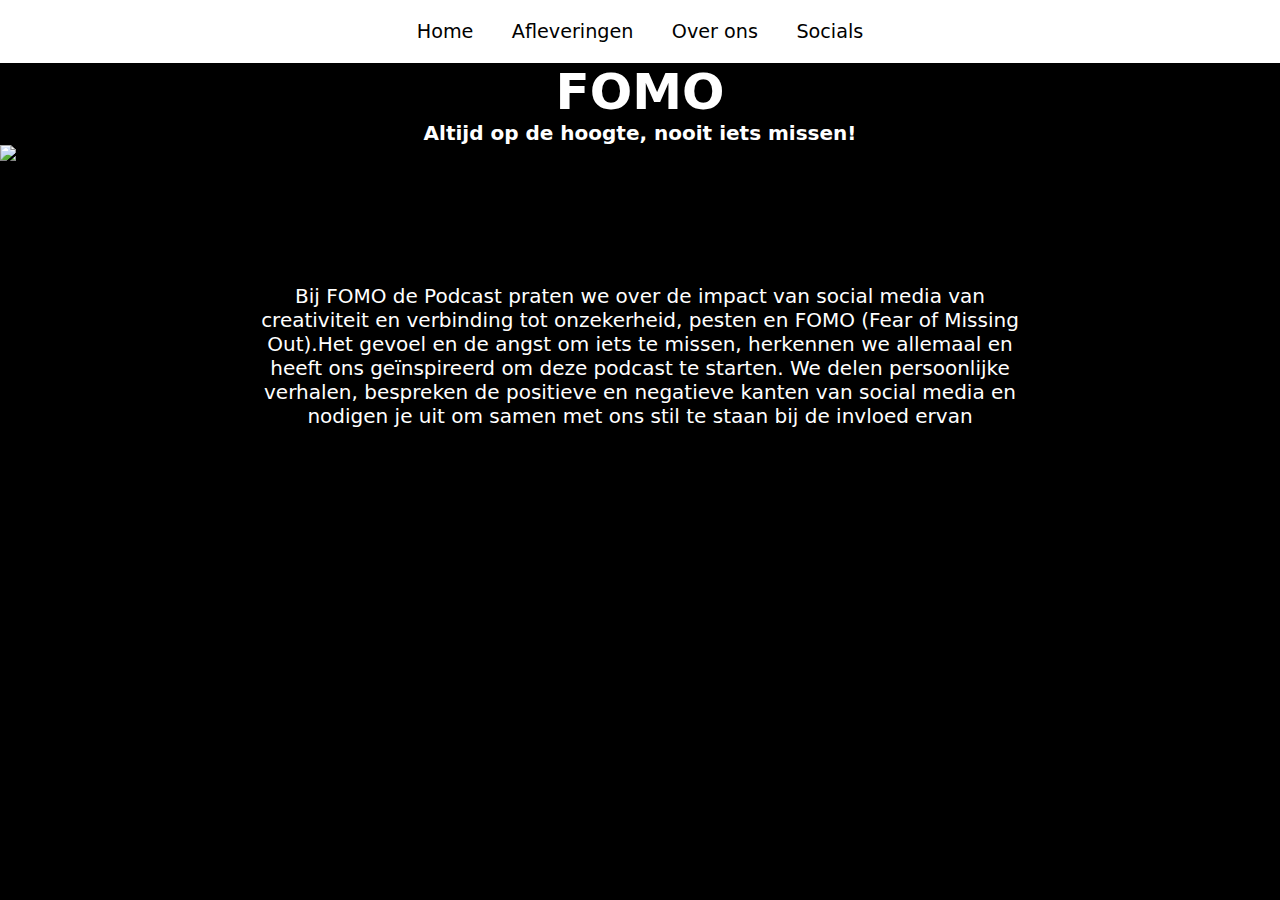
==== index.html @ 036d3f19 "Add files via upload" ====
<!DOCTYPE html>
<html lang="nl">
<head>
    <meta charset="UTF-8">
    <meta name="viewport" content="width=device-width, initial-scale=1.0">
    <link rel="stylesheet" href="css/styles.css">
    <title>FOMO</title>
</head>
<body>
    <header> 
        <nav> 
            <ul>
                <li><a href="index.html">Home</a></li>
                <li><a href="afleveringen.html">Afleveringen</a></li>
                <li><a href="overons.html">Over ons</a></li>
                <li><a href="contact.html">Socials</a></li>
            </ul>
        </nav>
    </header>
    <main>  
        <section> 
            <h1>FOMO</h1>
            <h2>Altijd op de hoogte, nooit iets missen!</h2>
            <img src="images/IMG_03381.png" alt="FOMO" class="fade-in">
            <p class="onder-elkaar">Bij FOMO de Podcast praten we over de impact van social media van creativiteit en verbinding tot onzekerheid, pesten en FOMO (Fear of Missing Out).Het gevoel en de angst om iets te missen, herkennen we allemaal en heeft ons geïnspireerd om deze podcast te starten. We delen persoonlijke verhalen, bespreken de positieve en negatieve kanten van social media en nodigen je uit om samen met ons stil te staan bij de invloed ervan</p>
        </section>
    </main>
    <footer>
    </footer>
</body>
</html>
---- css/styles.css ----
@import url('https://fonts.googleapis.com/css2?family=Host+Grotesk:ital,wght@0,300..800;1,300..800&family=Roboto:ital,wght@0,100;0,300;0,400;0,500;0,700;0,900;1,100;1,300;1,400;1,500;1,700;1,900&display=swap');

/*cssreset*/
* {
    margin: 0;
    padding: 0;
    box-sizing: border-box;
}

nav{
    width: 2000px;
    background-color: rgb(255, 255, 255);
}

nav ul {
    border: 1px solid rgb(255, 255, 255);
    background-color: rgb(255, 255, 255);
    color: rgb(0, 0, 0);
    display: flex; 
    list-style: none;
    align-items: center;
    justify-content: center;
}

nav a {
    background-color: rgb(255, 255, 255);
    text-decoration: none;
    color: rgb(255, 255, 255);
    padding: 1em;
}

nav a:hover {
    background-color: rgb(255, 255, 255);
}

body {
    background-color: black;
    font-family: system-ui, -apple-system, BlinkMacSystemFont, 'Segoe UI', Roboto, Oxygen, Ubuntu, Cantarell, 'Open Sans', 'Helvetica Neue', sans-serif;   
}

header {
    background-color: rgb(255, 255, 255);
    font-size: larger;
    display: flex;
    justify-content:center;
}

footer {
    background-color: rgb(255, 255, 255);
    justify-content: flex-end;
    font-family: system-ui, -apple-system, BlinkMacSystemFont, 'Segoe UI', Roboto, Oxygen, Ubuntu, Cantarell, 'Open Sans', 'Helvetica Neue', sans-serif;
}

footer ul {
    background-color: rgb(255, 255, 255);
    justify-content: center;
    align-items: center;
    display: flex;
    flex-wrap: wrap;
    flex-direction: column-reverse;
}

footer h3{
    font-size: 20px ;
}

.hero {
    color: rgb(0, 0, 0);
}

h1 {
    color: rgb(255, 255, 255);
    text-align: center;
    font-size: 50px;
} 

h2 {
    text-align: center;
    font-size: 20px;
    flex-wrap: wrap;
    margin: auto;
    justify-content: center;
    color: rgb(255, 255, 255);
}

h3 { 
    text-align: center;
    justify-content:flex-end;
    padding-top: 40px;
    transform: translateY(30px);
    font-size: 25px;
    color: rgb(255, 255, 255);
}

h4 {
    text-align: center;
    justify-content: center;
    align-items: center;
    padding-top: 40px;
    transform: translateY(30px);
    color: rgb(255, 255, 255);
}

p {
    text-align: center; 
    margin: 0 auto; 
    color: rgb(255, 255, 255);
 }

 a {
    display: inline-block;
    transition: transform 0.5s ease;
} 

a:link {
    color: rgb(0, 0, 0);
}

a:visited {
    color: rgb(0, 0, 0);
}

a:focus {
    color: rgb(0, 0, 0);
    transition:all 0.5s ease 0.2s;
}

a:hover {
    color: rgb(255, 255, 255);
}

a:active {
    color: rgb(0, 0, 0);
}

img {
    justify-content: center;
}

.onder-elkaar {
    display: block;
    text-align: center;
    margin: 5em auto;
    padding: 1em; width: 65%; 
    justify-content: center;
    align-items: center;
    font-size: 20px;
}

@keyframes fadeIn {
    from { 
       opacity: 0; 
    }
    to   { 
      opacity: 1; 
    }    
}

.fade-in {
    animation: fadeIn 2s;
}
  
article {
    background-color: rgb(0, 0, 0);
    display: flex;
    width: 80%;
    margin: 10px auto;
    text-align: center;
}

article img {
    width: 20%;
}

@keyframes slide-in {
    0% {
      transform: translateX(500%);
    }
    100% {
      transform: translateX(10%);
    }
  }

.slide-in {
    animation: slide-in 1s;
}

.fomo {
    width: 10%;
    display: flex;
}

.naz  {
    width: 10%;
    display: flex;
}

.quint {
    width: 10%;
    display: flex;
}

.jasmijn {
    width: 10%;
    display: flex;
}

.tiktok {
    width: 10%;
    display: flex;
}

.instagram {
    width: 10%;
    display: flex;
}

.snapchat {
    width: 10%;
    display: flex;
}

.facebook {
    width: 10%;
    display: flex;
}

.xtwitter {
    width: 10%;
    display: flex;
}
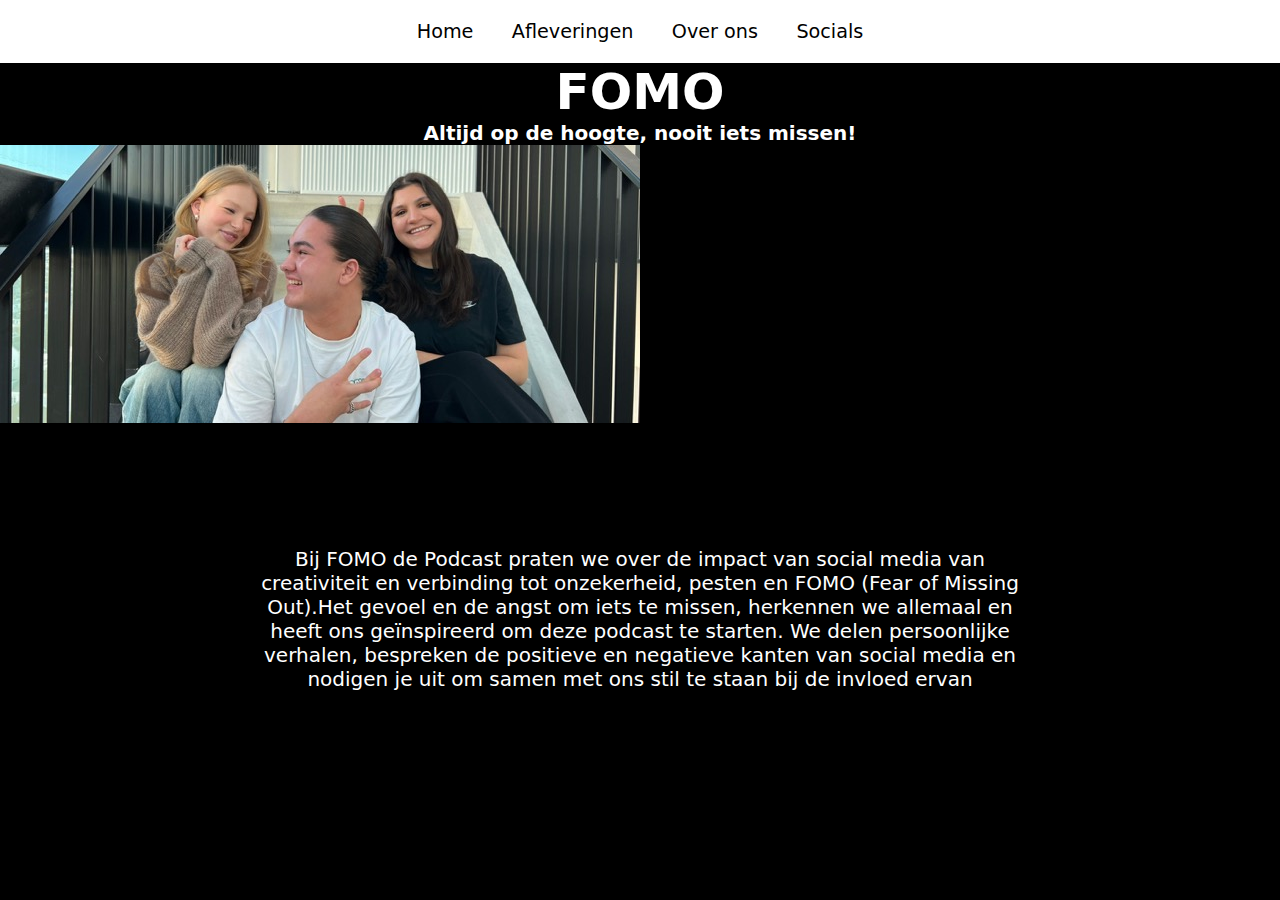
==== commit 4fd88c2c: "Add files via upload" ====
--- a/index.html
+++ b/index.html
@@ -21,7 +21,7 @@
         <section> 
             <h1>FOMO</h1>
             <h2>Altijd op de hoogte, nooit iets missen!</h2>
-            <img src="images/IMG_03381.png" alt="FOMO" class="fade-in">
+            <img src="images/img03381normaal.jpg" alt="FOMO" class="fade-in">
             <p class="onder-elkaar">Bij FOMO de Podcast praten we over de impact van social media van creativiteit en verbinding tot onzekerheid, pesten en FOMO (Fear of Missing Out).Het gevoel en de angst om iets te missen, herkennen we allemaal en heeft ons geïnspireerd om deze podcast te starten. We delen persoonlijke verhalen, bespreken de positieve en negatieve kanten van social media en nodigen je uit om samen met ons stil te staan bij de invloed ervan</p>
         </section>
     </main>
